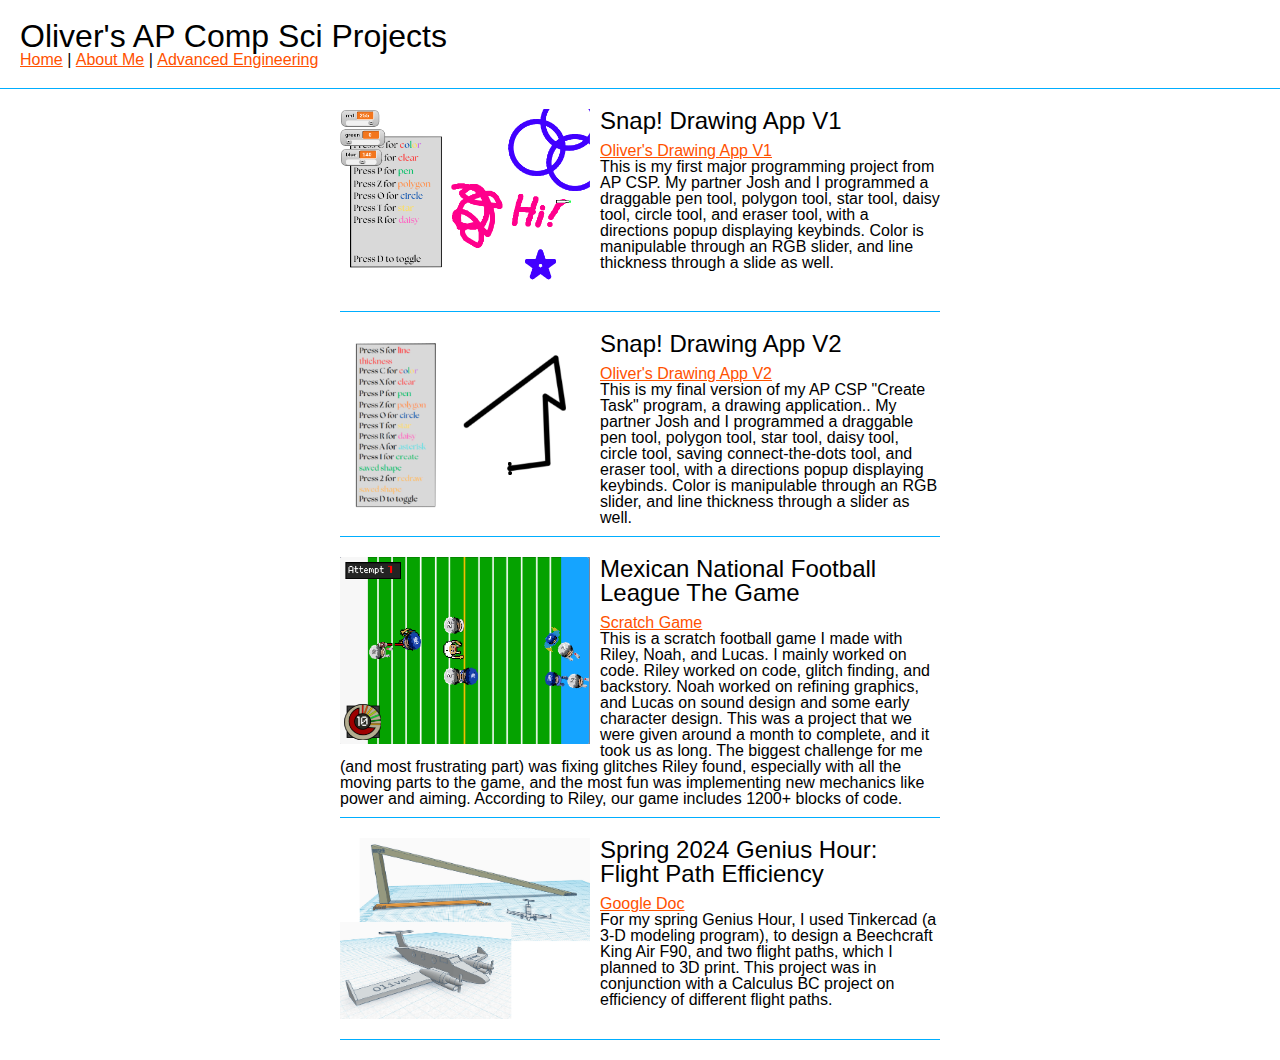
==== index.html @ 30939e75 "Update index.html" ====
<!DOCTYPE html>
<html lang="en">
  <head>
    <meta charset="UTF-8" />
    <meta name="viewport" content="width=device-width, initial-scale=1.0" />
    <meta http-equiv="X-UA-Compatible" content="ie=edge" />
    <title>Oliver's AP Comp Sci Projects</title>
    <link rel="stylesheet" href="reset.css" />
    <link rel="stylesheet" href="styles.css" />
    <link rel="icon" type="image/png" href="favicon-96x96.png" sizes="96x96" />
<link rel="icon" type="image/svg+xml" href="favicon.svg" />
<link rel="shortcut icon" href="favicon.ico" />
<link rel="apple-touch-icon" sizes="180x180" href="apple-touch-icon.png" />
<meta name="apple-mobile-web-app-title" content="OliverSite" />
<link rel="manifest" href="site.webmanifest" />
  </head>
  <body>
    <header>
      <h1>Oliver's AP Comp Sci Projects</h1>
      <nav>
        <ul>
          <li><a href="index.html">Home</a></li>
          <li>|</li>
          <li><a href="aboutme.html">About Me</a></li>
          <li>|</li>
          <li><a href="engine.html">Advanced Engineering</a></li>
        </ul>
      </nav>
    </header>
    <div id="project-container">
      <!-- start of project template -->
      <div class="project">
        <img
          src="imgs/BarnesOliverSnapDrawingAppPhoto.png"
          alt="Screenshot of Drawing App V1"
        />
        <h2>Snap! Drawing App V1</h2>
        <p>
          <a
            href="https://snap.berkeley.edu/project?username=oliverkb&projectname=Drawing%20App%20V1%20Oliver%20and%20Josh
            "
          >
            Oliver's Drawing App V1</a
          >
        </p>
        <p>
          This is my first major programming project from AP CSP. My partner
          Josh and I programmed a draggable pen tool, polygon tool, star tool,
          daisy tool, circle tool, and eraser tool, with a directions popup
          displaying keybinds. Color is manipulable through an RGB slider, and
          line thickness through a slide as well.
        </p>
        <div class="clear"></div>
      </div>
      <!-- end of project template -->
 <div class="project">
        <img
          src="imgs/barnesoliverdrawingapp2.png"
          alt="Screenshot of Drawing App V2"
        />
        <h2>Snap! Drawing App V2</h2>
        <p>
          <a
            href="https://snap.berkeley.edu/project?username=oliverkb&projectname=Drawing%20App%20V2%20%28AP%20Create%20Practice%29%20Oliver%20and%20Josh
            "
          >
            Oliver's Drawing App V2</a
          >
        </p>
        <p>
          This is my final version of my AP CSP "Create Task" program, a drawing application.. My partner
          Josh and I programmed a draggable pen tool, polygon tool, star tool,
          daisy tool, circle tool, saving connect-the-dots tool, and eraser tool, with a directions popup
          displaying keybinds. Color is manipulable through an RGB slider, and
          line thickness through a slider as well.
        </p>
        <div class="clear"></div>
      </div>
      <div class="project">
        <img
          src="imgs/BarnesOliverScratchPhoto.png"
          alt="Scratch Game Screenshot"
        />
        <h2>Mexican National Football League The Game</h2>
        <p>
          <a href="https://scratch.mit.edu/projects/911329976/">Scratch Game</a>
        </p>
        <p>
          This is a scratch football game I made with Riley, Noah, and Lucas. I
          mainly worked on code. Riley worked on code, glitch finding, and
          backstory. Noah worked on refining graphics, and Lucas on sound design
          and some early character design. This was a project that we were given
          around a month to complete, and it took us as long. The biggest
          challenge for me (and most frustrating part) was fixing glitches Riley
          found, especially with all the moving parts to the game, and the most
          fun was implementing new mechanics like power and aiming. According to
          Riley, our game includes 1200+ blocks of code.
        </p>
        <div class="clear"></div>
      </div>
      <div class="project">
        <img
          src="imgs/BarnesOliverSpringGeniusHourPhoto.png"
          alt="Scratch Game Screenshot"
        />
        <h2>Spring 2024 Genius Hour: Flight Path Efficiency</h2>
        <p>
          <a
            href="https://docs.google.com/document/d/1O8KhWmjpGnwj8I2d0xlabJechcWE1lDFp5QBQEE-th8/edit?usp=sharing"
            >Google Doc</a
          >
        </p>
        <p>
          For my spring Genius Hour, I used Tinkercad (a 3-D modeling program),
          to design a Beechcraft King Air F90, and two flight paths, which I
          planned to 3D print. This project was in conjunction with a Calculus
          BC project on efficiency of different flight paths.
        </p>
        <div class="clear"></div>
      </div>
    </div>
  </body>
</html>
---- styles.css ----
body {
  font-family: sans-serif;
}
a {
  color: rgb(255, 81, 0);
}
a:hover {
  color: #00aeff;
}
header {
  margin-bottom: 20px;
  padding: 20px;
  border-bottom: 1px solid rgb(0, 174, 255);
}
header h1 {
  font-size: 2em;
}
header nav ul li {
  display: inline;
}
.clear {
  clear: both;
}
#project-container,
#aboutme {
  margin: 0 auto; /* centers projects div */
  width: 90%; /* adds space on either side */
  max-width: 600px; /* keeps div from getting too wide */
}
.project {
  margin-bottom: 20px;
  padding-bottom: 10px;
  border-bottom: 1px solid rgb(0, 174, 255);
}
.project img,
#aboutme img {
  width: 250px;
  float: left;
  margin-right: 10px;
  margin-bottom: 10px;
}
.project h2,
#aboutme h2 {
  font-size: 1.5em;
  margin-bottom: 10px;
}
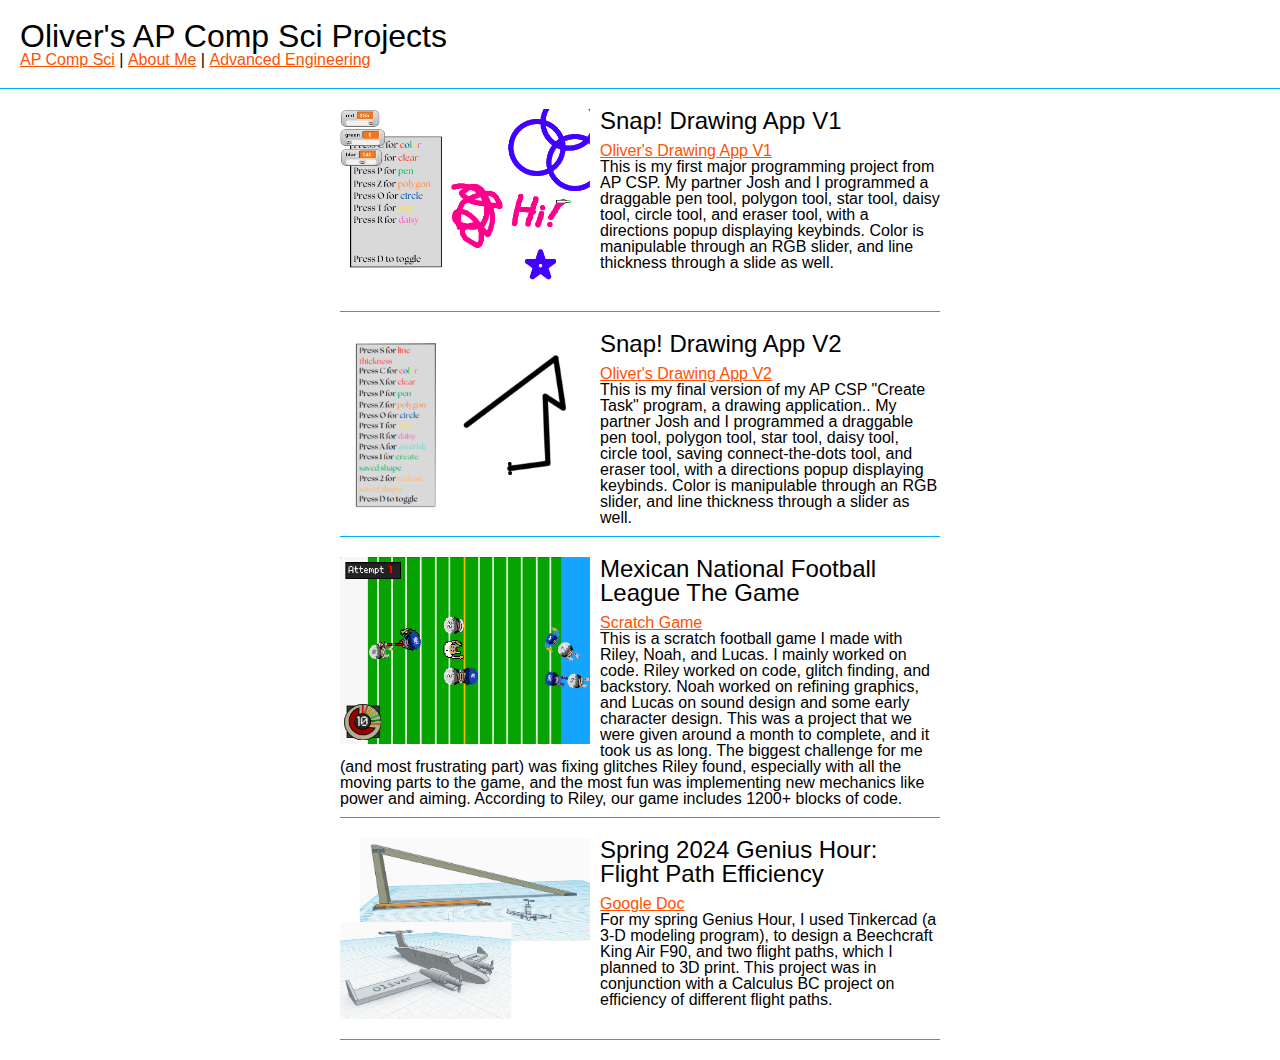
==== commit 72d51e2f: "Update index.html" ====
--- a/index.html
+++ b/index.html
@@ -19,7 +19,7 @@
       <h1>Oliver's AP Comp Sci Projects</h1>
       <nav>
         <ul>
-          <li><a href="index.html">Home</a></li>
+          <li><a href="index.html">AP Comp Sci</a></li>
           <li>|</li>
           <li><a href="aboutme.html">About Me</a></li>
           <li>|</li>
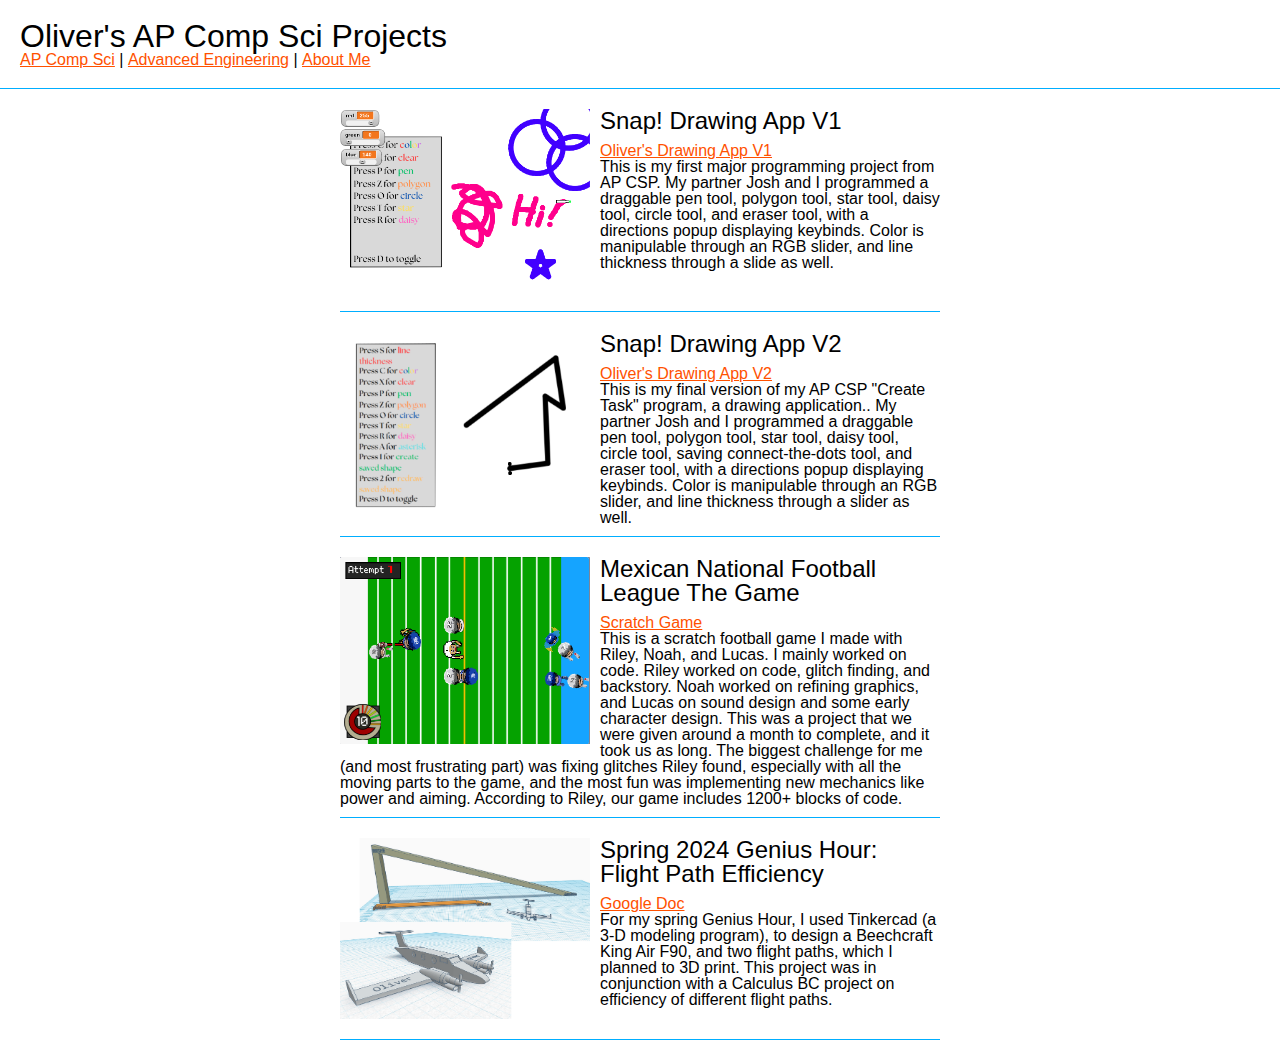
==== commit 73ddf79d: "Update index.html" ====
--- a/index.html
+++ b/index.html
@@ -19,11 +19,11 @@
       <h1>Oliver's AP Comp Sci Projects</h1>
       <nav>
         <ul>
-          <li><a href="index.html">AP Comp Sci</a></li>
-          <li>|</li>
-          <li><a href="aboutme.html">About Me</a></li>
+           <li><a href="index.html">AP Comp Sci</a></li>
           <li>|</li>
           <li><a href="engine.html">Advanced Engineering</a></li>
+           <li>|</li>
+          <li><a href="aboutme.html">About Me</a></li>
         </ul>
       </nav>
     </header>
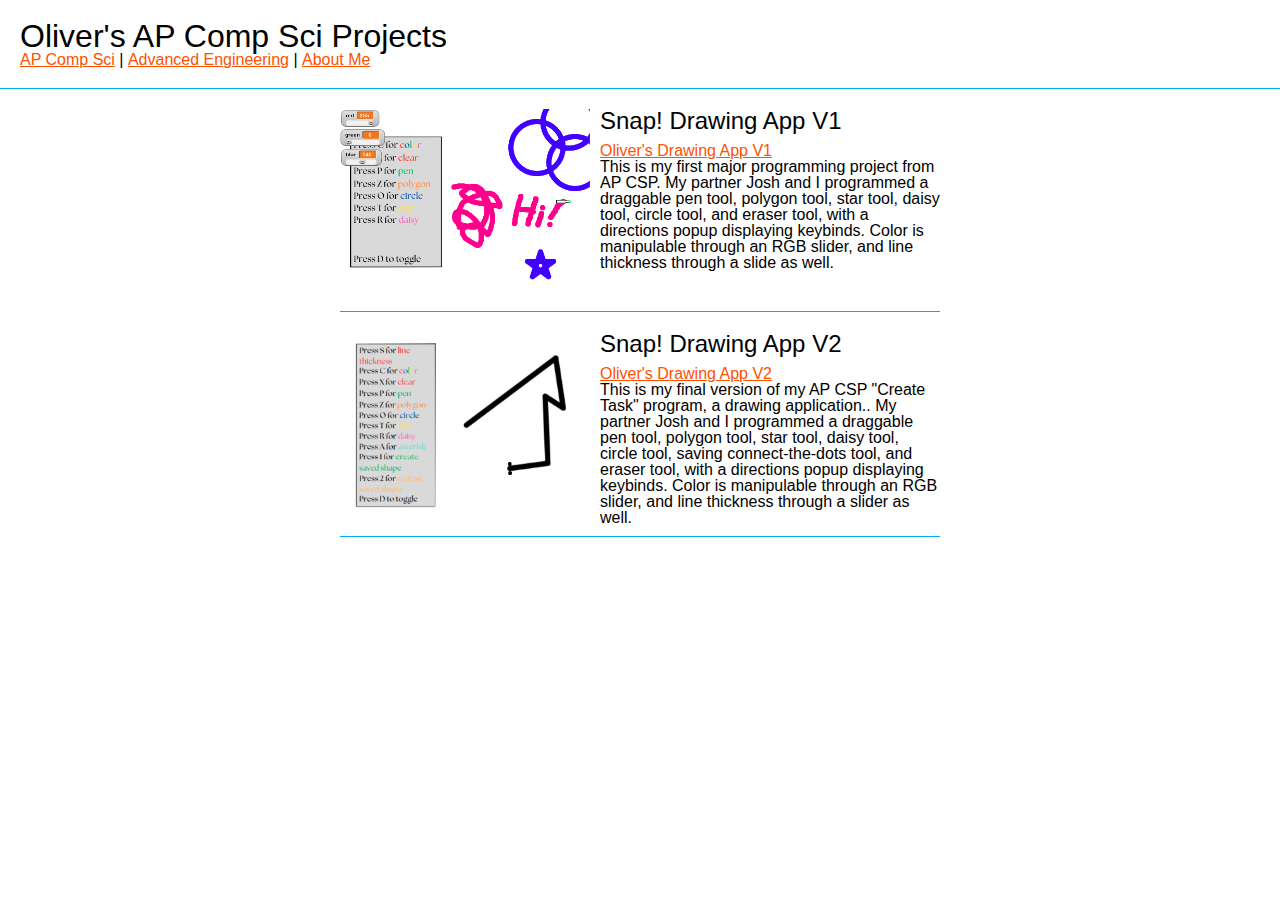
==== commit 1536de8a: "Update index.html" ====
--- a/index.html
+++ b/index.html
@@ -76,48 +76,6 @@
         </p>
         <div class="clear"></div>
       </div>
-      <div class="project">
-        <img
-          src="imgs/BarnesOliverScratchPhoto.png"
-          alt="Scratch Game Screenshot"
-        />
-        <h2>Mexican National Football League The Game</h2>
-        <p>
-          <a href="https://scratch.mit.edu/projects/911329976/">Scratch Game</a>
-        </p>
-        <p>
-          This is a scratch football game I made with Riley, Noah, and Lucas. I
-          mainly worked on code. Riley worked on code, glitch finding, and
-          backstory. Noah worked on refining graphics, and Lucas on sound design
-          and some early character design. This was a project that we were given
-          around a month to complete, and it took us as long. The biggest
-          challenge for me (and most frustrating part) was fixing glitches Riley
-          found, especially with all the moving parts to the game, and the most
-          fun was implementing new mechanics like power and aiming. According to
-          Riley, our game includes 1200+ blocks of code.
-        </p>
-        <div class="clear"></div>
-      </div>
-      <div class="project">
-        <img
-          src="imgs/BarnesOliverSpringGeniusHourPhoto.png"
-          alt="Scratch Game Screenshot"
-        />
-        <h2>Spring 2024 Genius Hour: Flight Path Efficiency</h2>
-        <p>
-          <a
-            href="https://docs.google.com/document/d/1O8KhWmjpGnwj8I2d0xlabJechcWE1lDFp5QBQEE-th8/edit?usp=sharing"
-            >Google Doc</a
-          >
-        </p>
-        <p>
-          For my spring Genius Hour, I used Tinkercad (a 3-D modeling program),
-          to design a Beechcraft King Air F90, and two flight paths, which I
-          planned to 3D print. This project was in conjunction with a Calculus
-          BC project on efficiency of different flight paths.
-        </p>
-        <div class="clear"></div>
-      </div>
     </div>
   </body>
 </html>
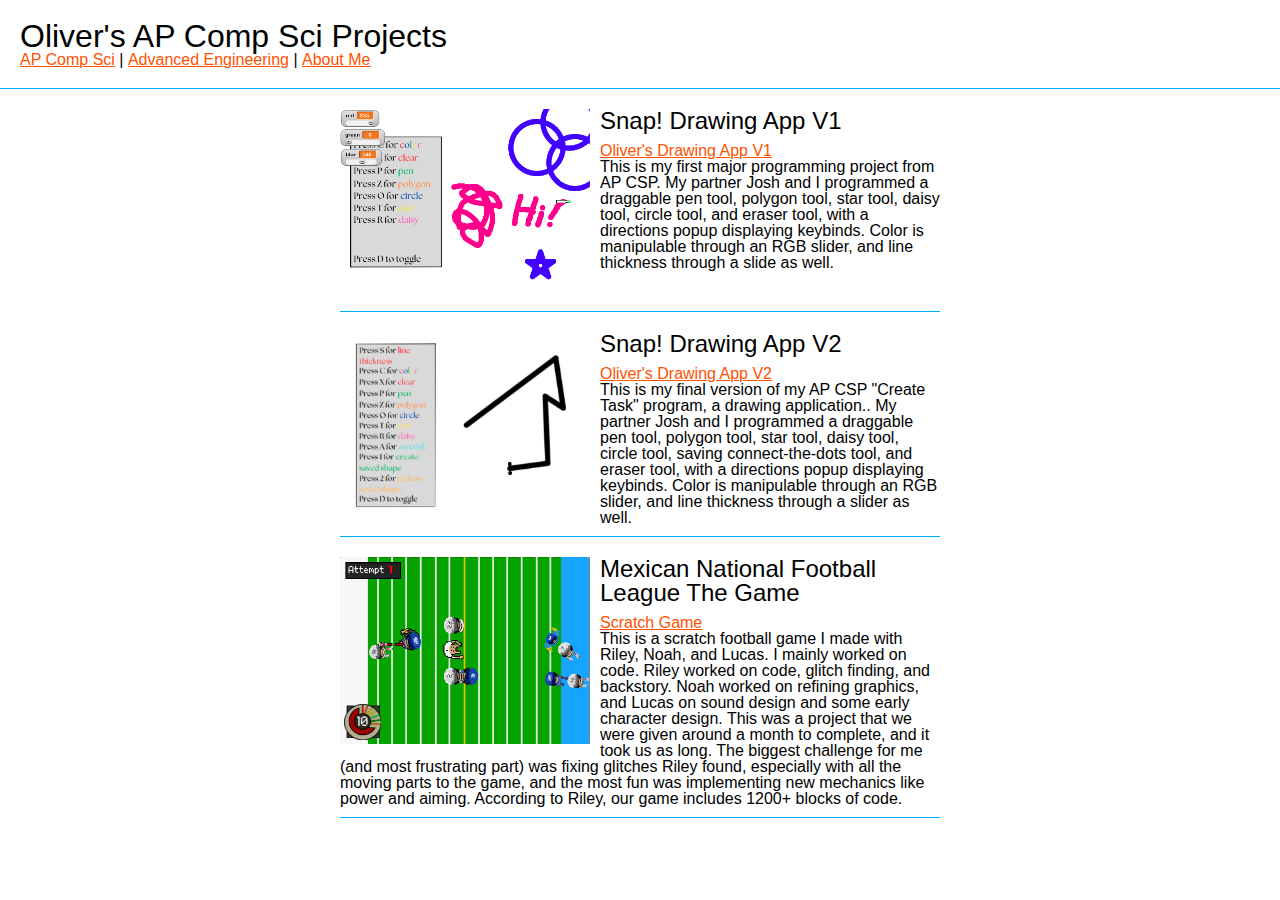
==== commit ff130b0b: "Update index.html" ====
--- a/index.html
+++ b/index.html
@@ -76,6 +76,28 @@
         </p>
         <div class="clear"></div>
       </div>
+       <div class="project">
+        <img
+          src="imgs/BarnesOliverScratchPhoto.png"
+          alt="Scratch Game Screenshot"
+        />
+        <h2>Mexican National Football League The Game</h2>
+        <p>
+          <a href="https://scratch.mit.edu/projects/911329976/">Scratch Game</a>
+        </p>
+        <p>
+          This is a scratch football game I made with Riley, Noah, and Lucas. I
+          mainly worked on code. Riley worked on code, glitch finding, and
+          backstory. Noah worked on refining graphics, and Lucas on sound design
+          and some early character design. This was a project that we were given
+          around a month to complete, and it took us as long. The biggest
+          challenge for me (and most frustrating part) was fixing glitches Riley
+          found, especially with all the moving parts to the game, and the most
+          fun was implementing new mechanics like power and aiming. According to
+          Riley, our game includes 1200+ blocks of code.
+        </p>
+        <div class="clear"></div>
+      </div>
     </div>
   </body>
 </html>
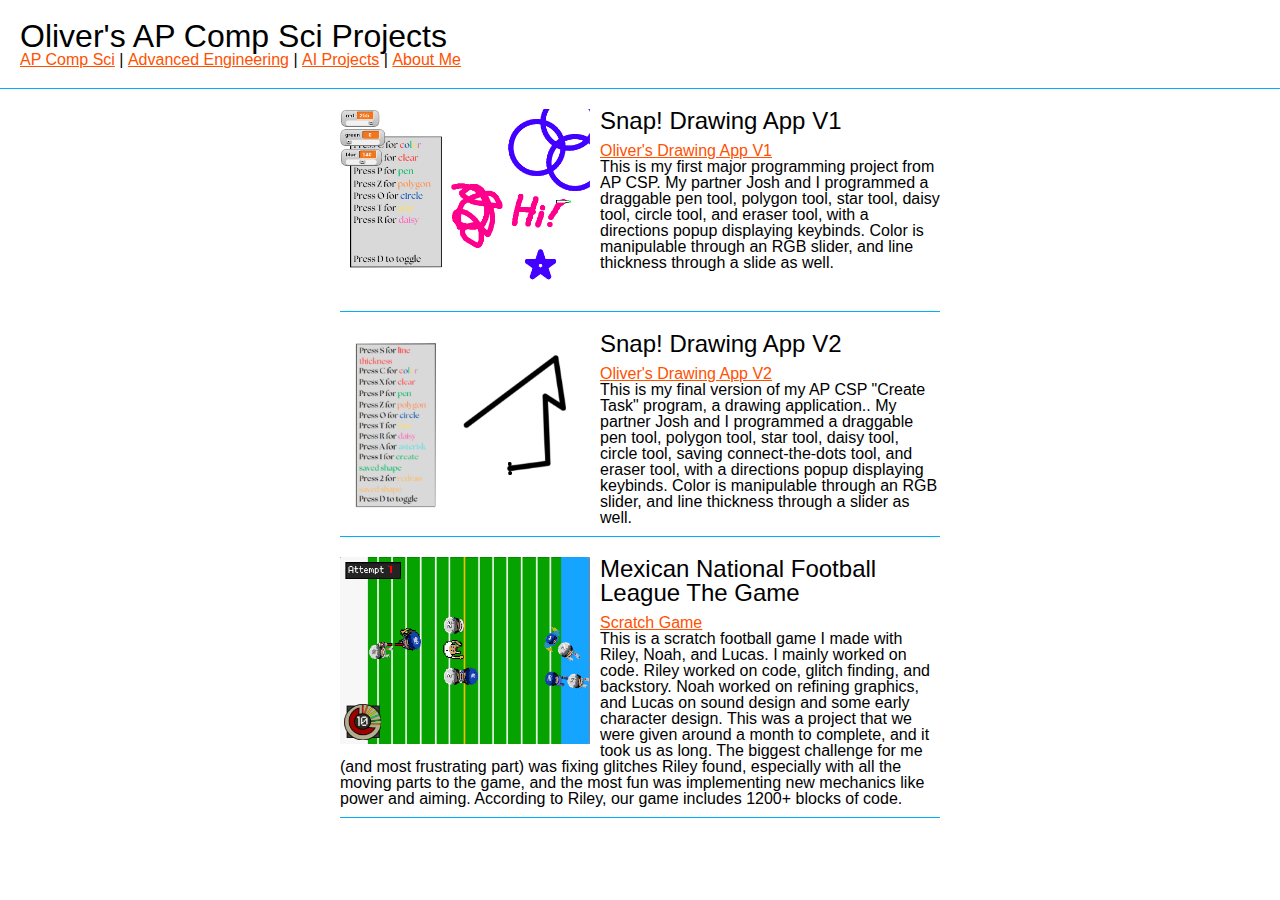
==== commit 306081c9: "Update index.html" ====
--- a/index.html
+++ b/index.html
@@ -22,6 +22,8 @@
            <li><a href="index.html">AP Comp Sci</a></li>
           <li>|</li>
           <li><a href="engine.html">Advanced Engineering</a></li>
+          <li>|</li>
+          <li><a href="AI.html">AI Projects</a></li>
            <li>|</li>
           <li><a href="aboutme.html">About Me</a></li>
         </ul>
--- a/styles.css
+++ b/styles.css
@@ -21,8 +21,7 @@
 .clear {
   clear: both;
 }
-#project-container,
-#aboutme {
+#project-container {
   margin: 0 auto; /* centers projects div */
   width: 90%; /* adds space on either side */
   max-width: 600px; /* keeps div from getting too wide */
@@ -32,15 +31,13 @@
   padding-bottom: 10px;
   border-bottom: 1px solid rgb(0, 174, 255);
 }
-.project img,
-#aboutme img {
+.project img {
   width: 250px;
   float: left;
   margin-right: 10px;
   margin-bottom: 10px;
 }
-.project h2,
-#aboutme h2 {
+.project h2 {
   font-size: 1.5em;
   margin-bottom: 10px;
 }
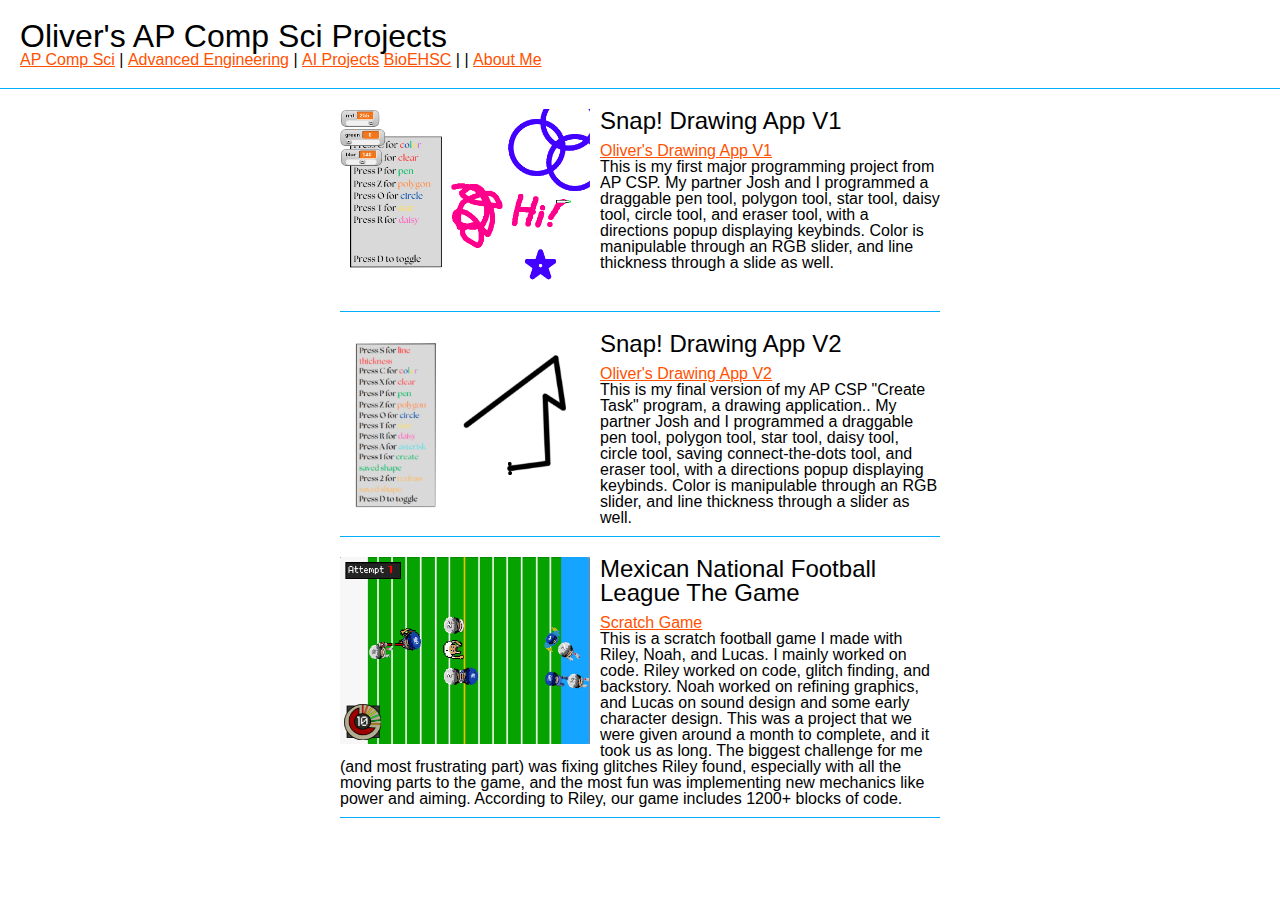
==== commit b8ce8f43: "Update index.html" ====
--- a/index.html
+++ b/index.html
@@ -24,6 +24,8 @@
           <li><a href="engine.html">Advanced Engineering</a></li>
           <li>|</li>
           <li><a href="AI.html">AI Projects</a></li>
+           <li><a href="bioehsc.html">BioEHSC</a></li>
+           <li>|</li>
            <li>|</li>
           <li><a href="aboutme.html">About Me</a></li>
         </ul>
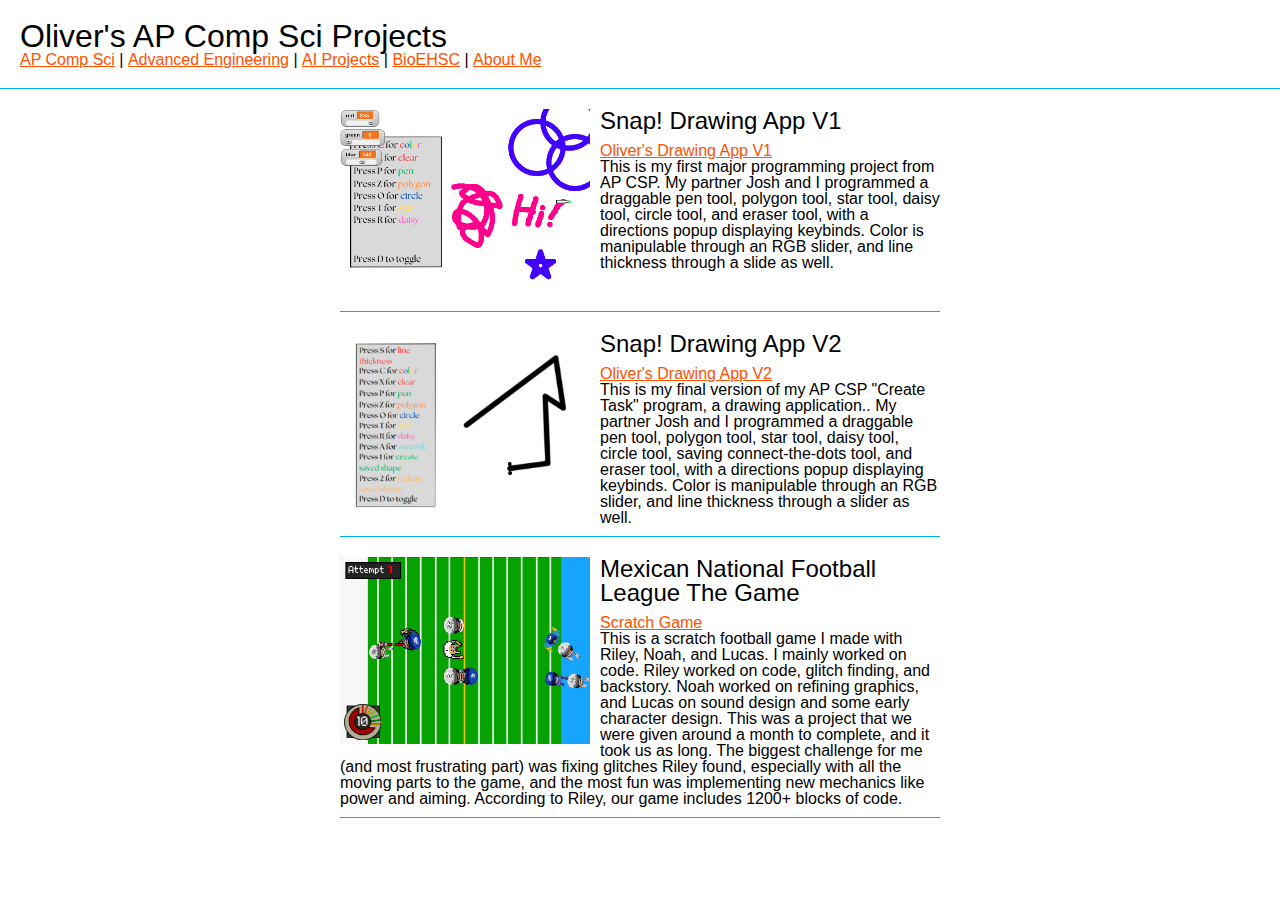
==== commit 1970c866: "Update index.html" ====
--- a/index.html
+++ b/index.html
@@ -19,13 +19,13 @@
       <h1>Oliver's AP Comp Sci Projects</h1>
       <nav>
         <ul>
-           <li><a href="index.html">AP Comp Sci</a></li>
+          <li><a href="index.html">AP Comp Sci</a></li>
           <li>|</li>
           <li><a href="engine.html">Advanced Engineering</a></li>
           <li>|</li>
           <li><a href="AI.html">AI Projects</a></li>
+            <li>|</li>
            <li><a href="bioehsc.html">BioEHSC</a></li>
-           <li>|</li>
            <li>|</li>
           <li><a href="aboutme.html">About Me</a></li>
         </ul>
